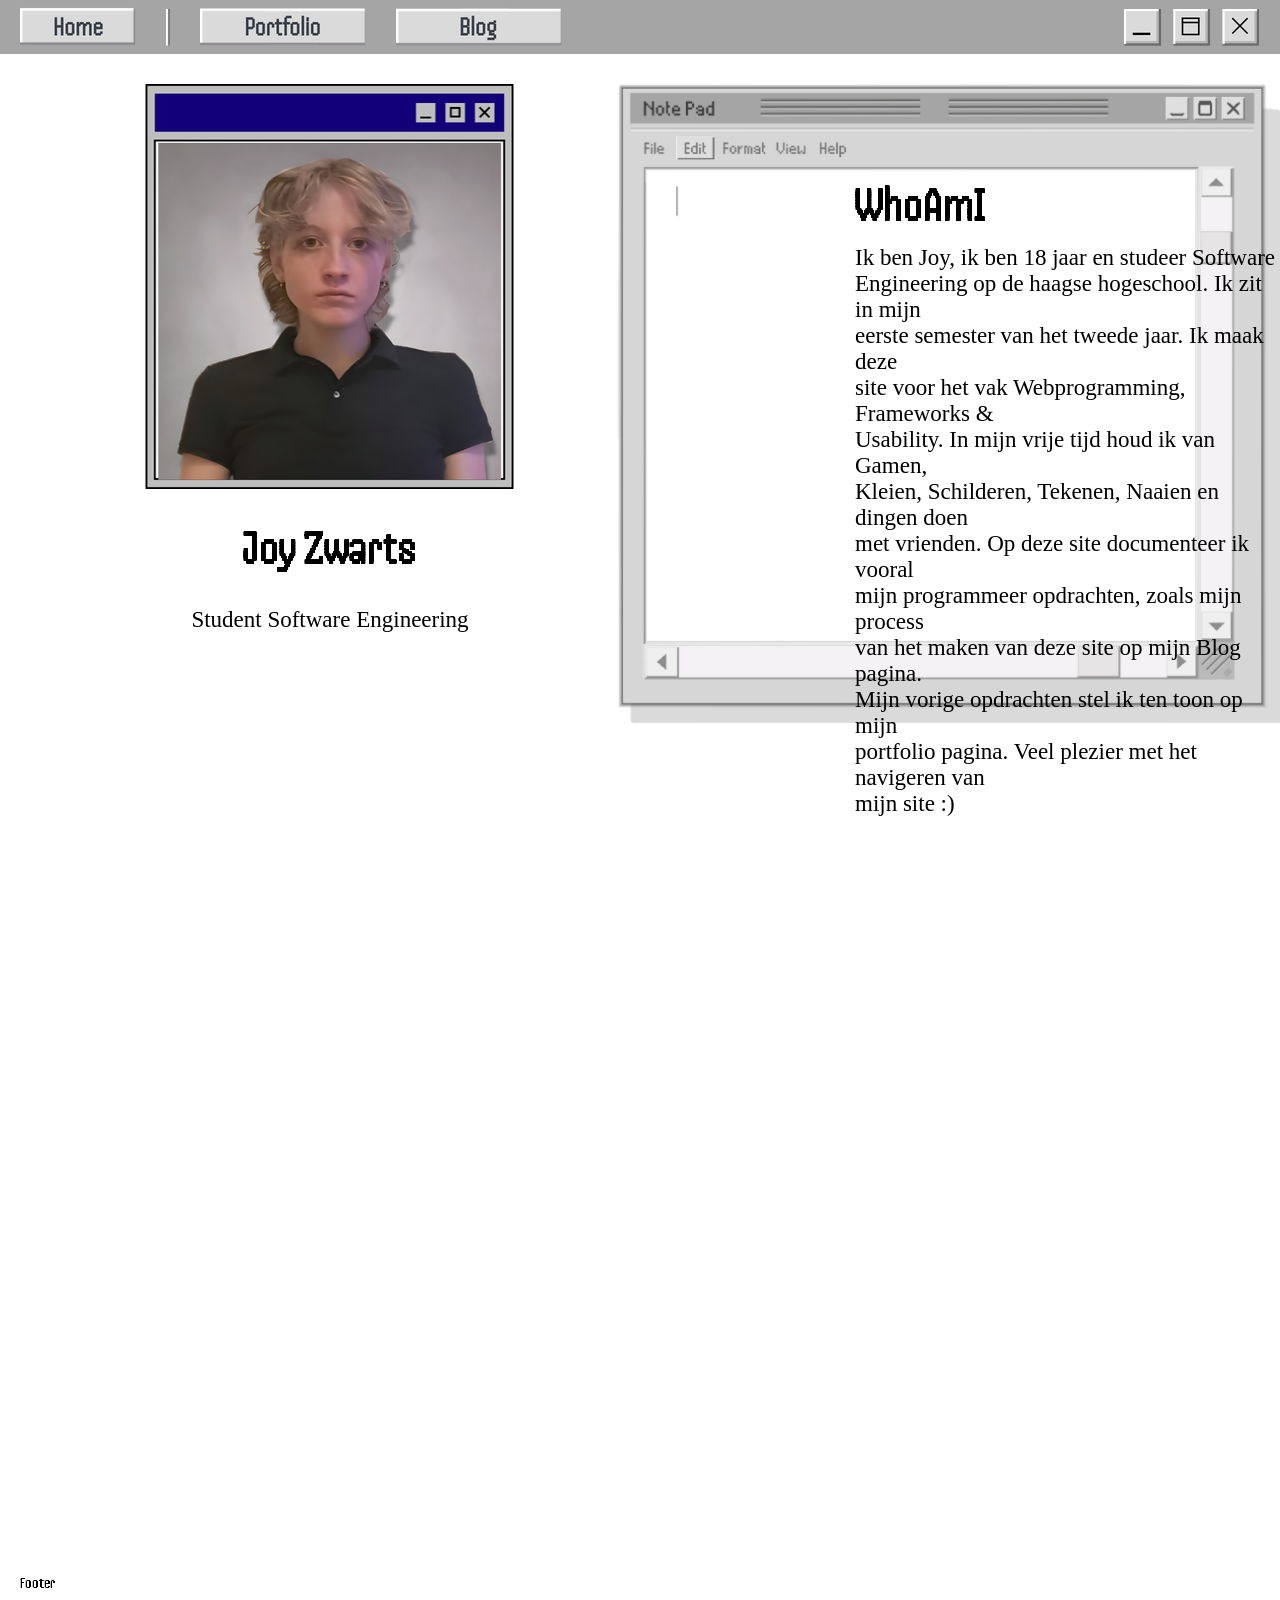
==== WhoAmI_Opdracht/index.html @ ed69b01a "Bovenste helft landing page af" ====
<!DOCTYPE html>
<html>
    <head>
        <link rel="stylesheet" href="style.css">
        <link rel="preconnect" href="https://fonts.googleapis.com">
        <link rel="preconnect" href="https://fonts.gstatic.com" crossorigin>
        <link href="https://fonts.googleapis.com/css2?family=Handjet:wght@100..900&display=swap" rel="stylesheet">
    </head>

    <body>

        <header>
            <a href="index.html">
                <img src="indexImages/homeButton.png" alt="Home" class="buttons">
            </a>
            <img src="indexImages/divider.png" alt="|">
            <a href="portfolio.html">
                <img src="indexImages/portfolioButton.png" alt="Portfolio" class="buttons">
            </a>
            <a href="blog.html">
                <img src="indexImages/blogButton.png" alt="Blog" class="buttons">
            </a>
            <img src="indexImages/tabIcons.png" class="tabIcons">
        </header>

        <div class="top">

            <div class="left">
                <img src="indexImages/joy.png" alt="Joy Zwarts portrait image" class="joy">
                <h1>Joy Zwarts</h1>
                <p> Student Software Engineering </p>
            </div>

            <div class="right">
                <img src="indexImages/notepad.png" class="notepad">
                <h1 class ="whoamiTitle">WhoAmI</h1>
                <p class ="whoamiText">Ik ben Joy, ik ben 18 jaar en studeer Software<br> Engineering op de haagse hogeschool. Ik zit in mijn <br> eerste semester van het tweede jaar. Ik maak deze<br> site voor het vak Webprogramming, Frameworks & <br> Usability. In mijn vrije tijd houd ik van Gamen, <br> Kleien, Schilderen, Tekenen, Naaien en dingen doen<br> met vrienden. Op deze site documenteer ik vooral <br> mijn programmeer opdrachten, zoals mijn process <br> van het maken van deze site op mijn Blog pagina. <br> Mijn vorige opdrachten stel ik ten toon op mijn <br> portfolio pagina. Veel plezier met het navigeren van <br> mijn site :)</p>
            </div>

        </div>  

        <div class="bottom">
            
        </div>

        <footer>
            Footer
        </footer>

    </body>
</html>
---- WhoAmI_Opdracht/style.css ----
* {
  box-sizing: border-box;
}

body {
  margin: 0;
  font-family: "Handjet", sans-serif;
  background: white;
}

header {
  background: #A5A5A5;
  height: 54.2px;
  width: 100%;
  display: flex;
  align-items: center;
  padding: 0 20px;
  gap: 30px;
}

img.buttons, img.divider, img.tabIcons {
  display: block;
}

img.tabIcons {
    margin-left: auto;
}

.top {
  display: flex;
  padding: 20px;
  background: white;
}

.right {
  padding: 10px;
  background: white;
  height: 710px;
  width: 50%;
  display: flex;
    justify-content: center;
}

img.notepad {
    width: 670px;
    height: 640px;
}

.whoamiTitle, .whoamiText {
  position: absolute;
}

.whoamiTitle {
  top: 146px;
  left: 855px;
}

.whoamiText {
  top: 245px;
  left: 855px;
}

.left {
  border-right: none;
  padding: 10px;
  background: white;
  height: 710px;
  width: 50%;
  display: flex;
  flex-direction: column;
  align-items: center;
}

img.joy {
    width: 370px;
    height: 405px;
}

h1 {
   font-family: "Handjet", sans-serif;
  font-size: 48px;
  font-weight: 600;
}

p{
  font-family: "Inria Serif", serif;
  font-size: 23px;
  margin: 0;
}

.bottom {
  margin: 20px;
  padding: 10px;
  background: white;
  height: 710px;
}

footer {
  padding: 20px;
  background: white;
}
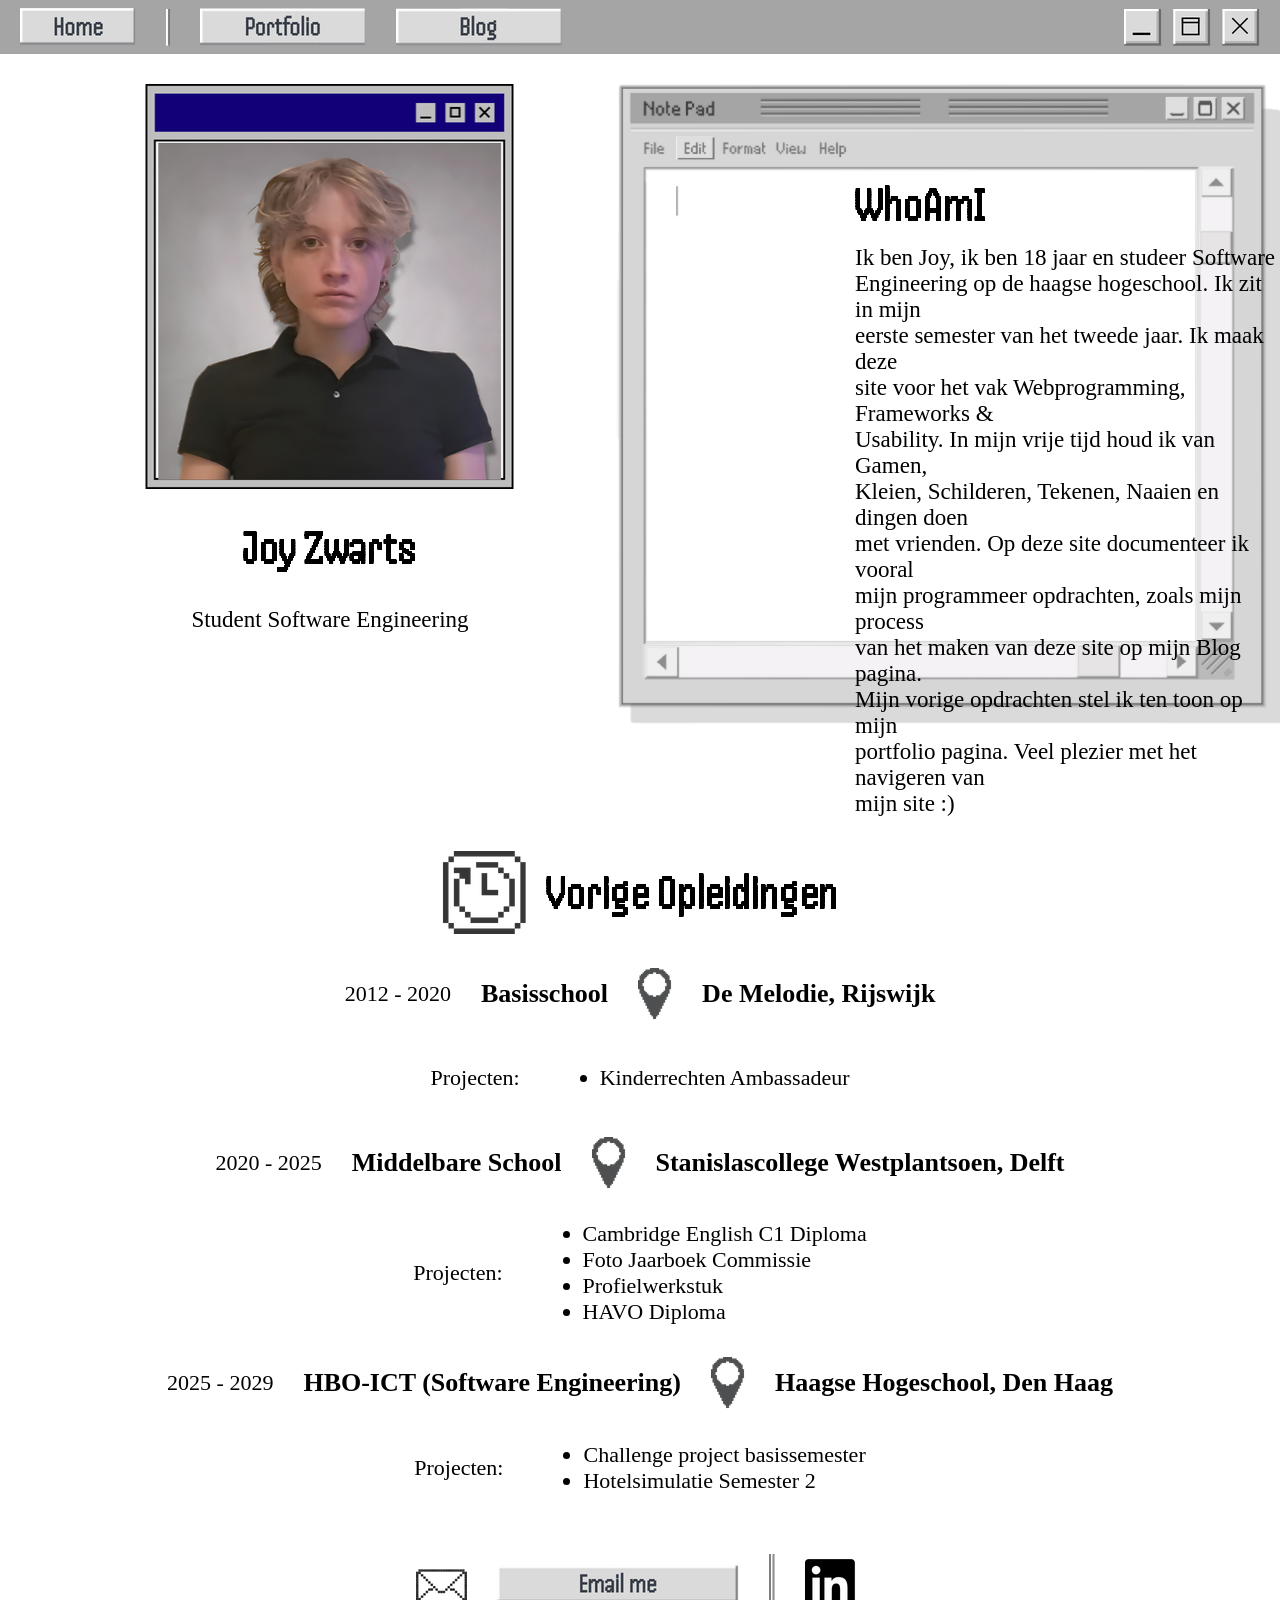
==== commit d1ab6969: "Landing page klaar" ====
--- a/WhoAmI_Opdracht/index.html
+++ b/WhoAmI_Opdracht/index.html
@@ -40,12 +40,61 @@
         </div>  
 
         <div class="bottom">
-            
+            <div class="headerHistory">
+                <img src="indexImages/historyIcon.png" alt="History" class="historyicon">   
+                <h1>Vorige Opleidingen</h1>     
+            </div>
+            <div class="school">
+                <h4>2012 - 2020</h6>
+                <h2>Basisschool</h2>
+                <img src="indexImages/pin.png" alt="pinpoint" class="pinImage">
+                <h3>De Melodie, Rijswijk</h3>
+            </div>
+            <div class="projecten">
+                <h4>Projecten:</h4>
+                <ul>
+                    <li>Kinderrechten Ambassadeur</li>
+                </ul>
+            </div>
+            <div class="school">
+                <h4>2020 - 2025</h6>
+                <h2>Middelbare School</h2>
+                <img src="indexImages/pin.png" alt="pinpoint" class="pinImage">
+                <h3>Stanislascollege Westplantsoen, Delft</h3>
+            </div>
+            <div class="projecten">
+                <h4>Projecten:</h4>
+                <ul>
+                    <li>Cambridge English C1 Diploma</li>
+                    <li>Foto Jaarboek Commissie</li>
+                    <li>Profielwerkstuk</li>
+                    <li>HAVO Diploma</li>
+                </ul>
+            </div>
+            <div class="school">
+                <h4>2025 - 2029</h6>
+                <h2>HBO-ICT (Software Engineering)</h2>
+                <img src="indexImages/pin.png" alt="pinpoint" class="pinImage">
+                <h3>Haagse Hogeschool, Den Haag</h3>
+            </div>
+            <div class="projecten">
+                <h4>Projecten:</h4>
+                <ul>
+                    <li>Challenge project basissemester</li>
+                    <li>Hotelsimulatie Semester 2</li>
+                </ul>
+            </div>
         </div>
 
         <footer>
-            Footer
-        </footer>
+            <img src="indexImages/emailIcon.png" alt="email icon" class="footer">
+            <a href="mailto:zwartsjoy@gmail.com">
+                <img src="indexImages/emailButton.png" alt="Home" class="footer">
+            </a>
+            <img src="indexImages/footerDivider.png" alt="|" class="footer">
+            <a href="https://www.linkedin.com/in/joy-zwarts-137976423" target="_blank">
+                <img src="indexImages/linkedIn.png" alt="LinkedIn" class="footer">
+            </a>
 
     </body>
 </html>
--- a/WhoAmI_Opdracht/style.css
+++ b/WhoAmI_Opdracht/style.css
@@ -89,13 +89,55 @@
 }
 
 .bottom {
-  margin: 20px;
-  padding: 10px;
-  background: white;
-  height: 710px;
+    margin: 20px;
+    padding: 10px;
+    background: white;
+    height: 710px;
+    display: flex;
+    flex-direction: column;
+    align-items: center;
 }
 
+.headerHistory {
+    display: flex;
+    align-items: center;
+    gap: 20px;
+}
+
+.school {
+    display: flex;
+    flex-direction: row;
+    align-items: center;
+    gap: 30px;
+    font-family: "Inria Serif", serif;
+}
+
+.school h2{
+    font-size: 26px;
+}
+
+.school h3{
+    font-size: 26px;
+}
+
+.projecten {
+    display: flex;
+    flex-direction: row;
+    align-items: center;
+    gap: 40px;
+    font-family: "Inria Serif", serif;
+}
+
+.school h4, .projecten h4, .projecten li{
+    font-size: 22px;
+    font-weight: 100;
+}
+  
 footer {
-  padding: 20px;
-  background: white;
+    background: white;
+    display: flex;
+    flex-direction: row;
+    align-items: center;
+    justify-content: center;
+    gap: 30px;
 }
